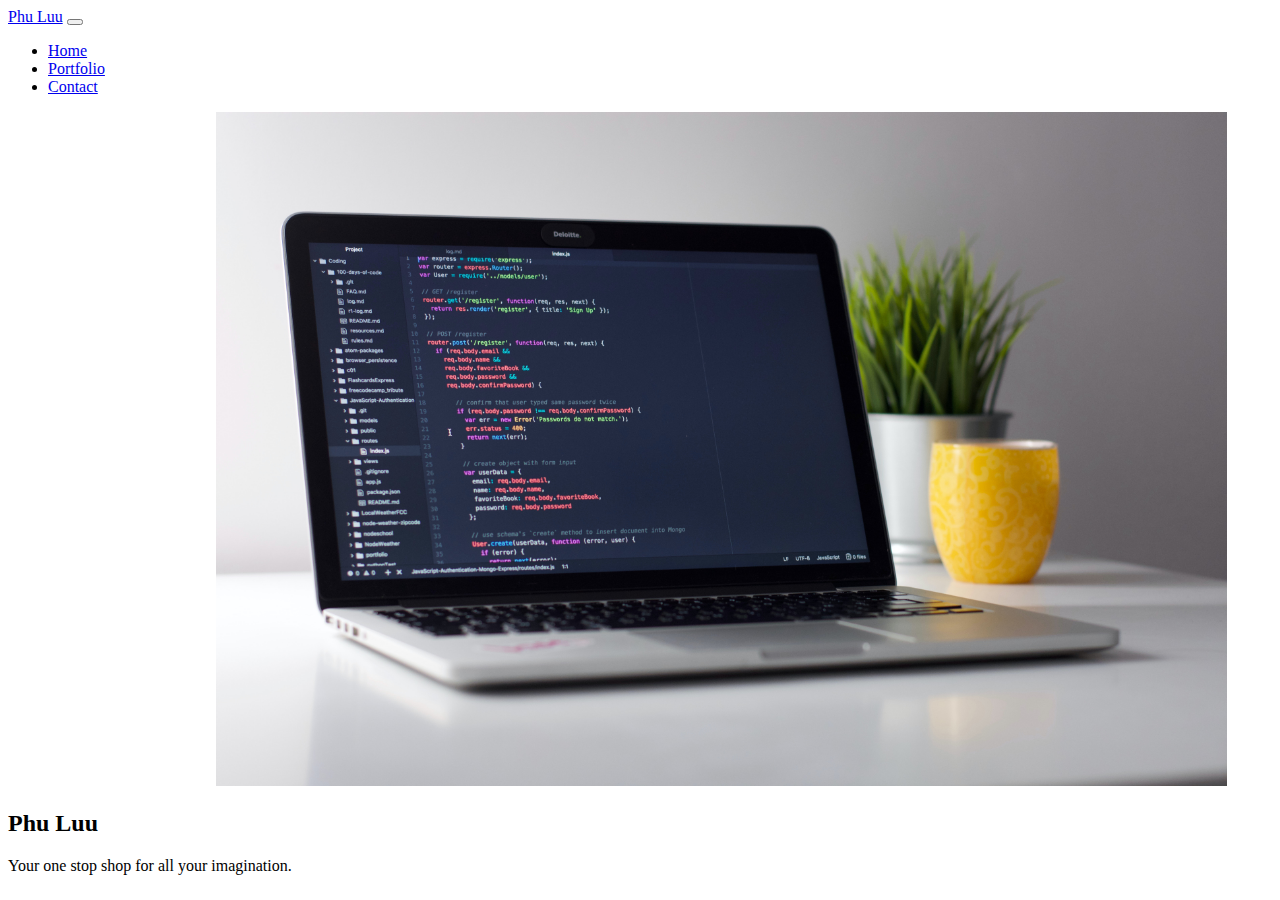
==== index.html @ 407bce82 "add draft html css sheet" ====
<!DOCTYPE html>
<html lang="en">
<head>
    <meta charset="UTF-8">
    <meta http-equiv="X-UA-Compatible" content="IE=edge">
    <meta name="viewport" content="width=device-width, initial-scale=1.0">
    <title>Document</title>
    <link href="https://cdn.jsdelivr.net/npm/bootstrap@5.0.2/dist/css/bootstrap.min.css" rel="stylesheet" integrity="sha384-EVSTQN3/azprG1Anm3QDgpJLIm9Nao0Yz1ztcQTwFspd3yD65VohhpuuCOmLASjC" crossorigin="anonymous">
    <link rel="stylesheet" href="style.css">

</head>
<body>
    <nav class="navbar navbar-expand-lg navbar-light bg-light">
  <div class="container-fluid">
    <a class="navbar-brand" href="#">Phu Luu</a>
    <button class="navbar-toggler" type="button" data-bs-toggle="collapse" data-bs-target="#navbarSupportedContent" aria-controls="navbarSupportedContent" aria-expanded="false" aria-label="Toggle navigation">
      <span class="navbar-toggler-icon"></span>
    </button>
    <div class="collapse navbar-collapse" id="navbarSupportedContent">
      <ul class="navbar-nav me-auto mb-2 mb-lg-0">
        <li class="nav-item">
          <a class="nav-link active" aria-current="page" href="index.html">Home</a>
        </li>
        <li class="nav-item">
          <a class="nav-link" href="portfolio.html">Portfolio</a>
          <li class="nav-item">
            <a class="nav-link" href="contact.html">Contact</a>
        </li>
    </div>
  </div>
</nav>
<img src="./img/bg.jpg" class="bgimg" alt="backgroud">
<div class="container">
    <div class="row num1"> 
        <div class="col-sm-4"></div>
        <div class="col-sm-4"> 
            <h2> Phu Luu</h2>
            <p> Your one stop shop for all your imagination. </p>
        </div>
        <div class="col-sm-4"></div>
    </div>

</div>

    <script src="https://cdn.jsdelivr.net/npm/bootstrap@5.0.2/dist/js/bootstrap.bundle.min.js" integrity="sha384-MrcW6ZMFYlzcLA8Nl+NtUVF0sA7MsXsP1UyJoMp4YLEuNSfAP+JcXn/tWtIaxVXM" crossorigin="anonymous"></script>
</body>
</html>
---- style.css ----
.bgimg {
 height: 60%;
 width: 80%;
 background: url(./img/bg.jpg) no-repeat center fixed;
 background-size: cover;
 margin-left: 13rem;
}
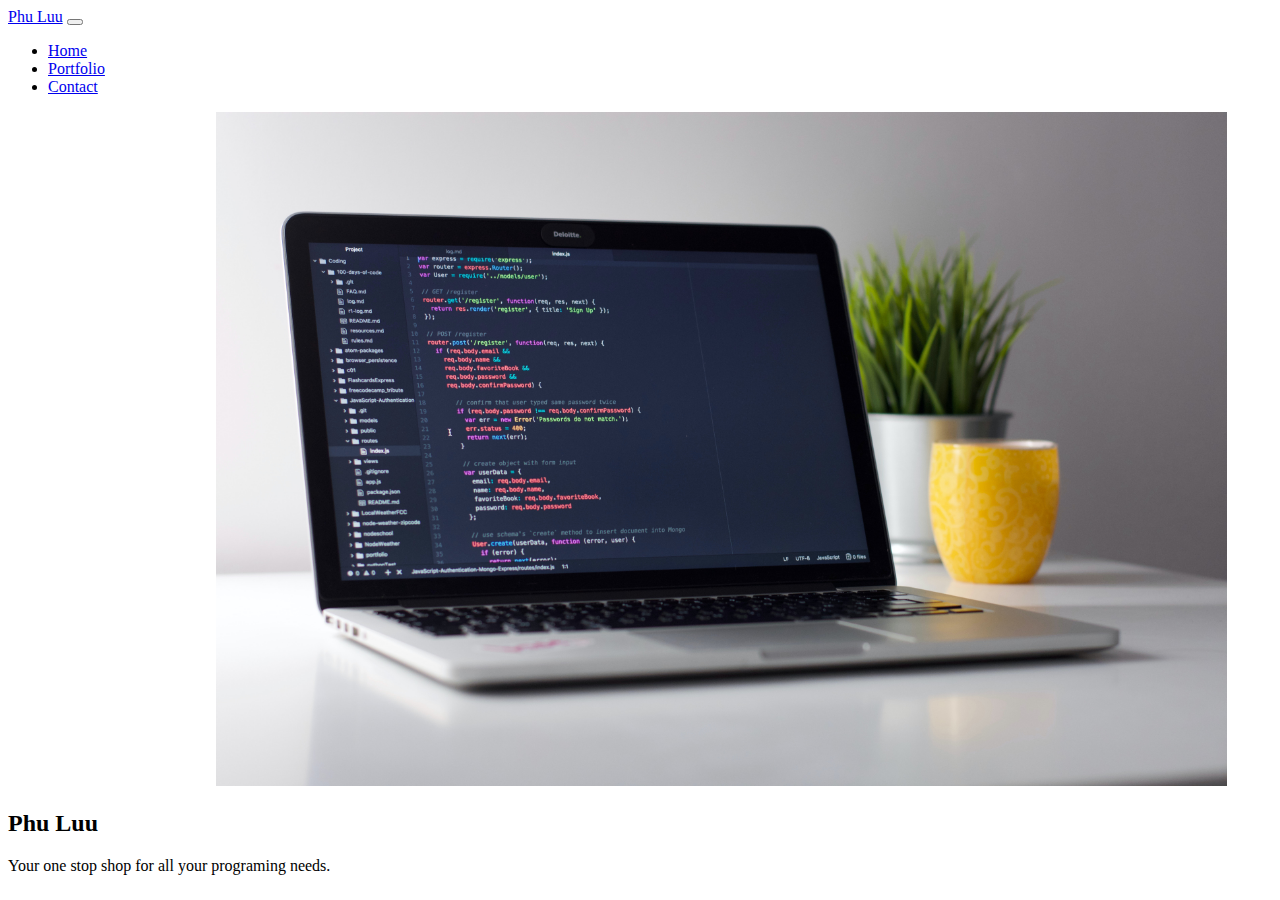
==== commit 2a173d1f: "add contact css html" ====
--- a/index.html
+++ b/index.html
@@ -35,7 +35,7 @@
         <div class="col-sm-4"></div>
         <div class="col-sm-4"> 
             <h2> Phu Luu</h2>
-            <p> Your one stop shop for all your imagination. </p>
+            <p> Your one stop shop for all your programing needs. </p>
         </div>
         <div class="col-sm-4"></div>
     </div>
